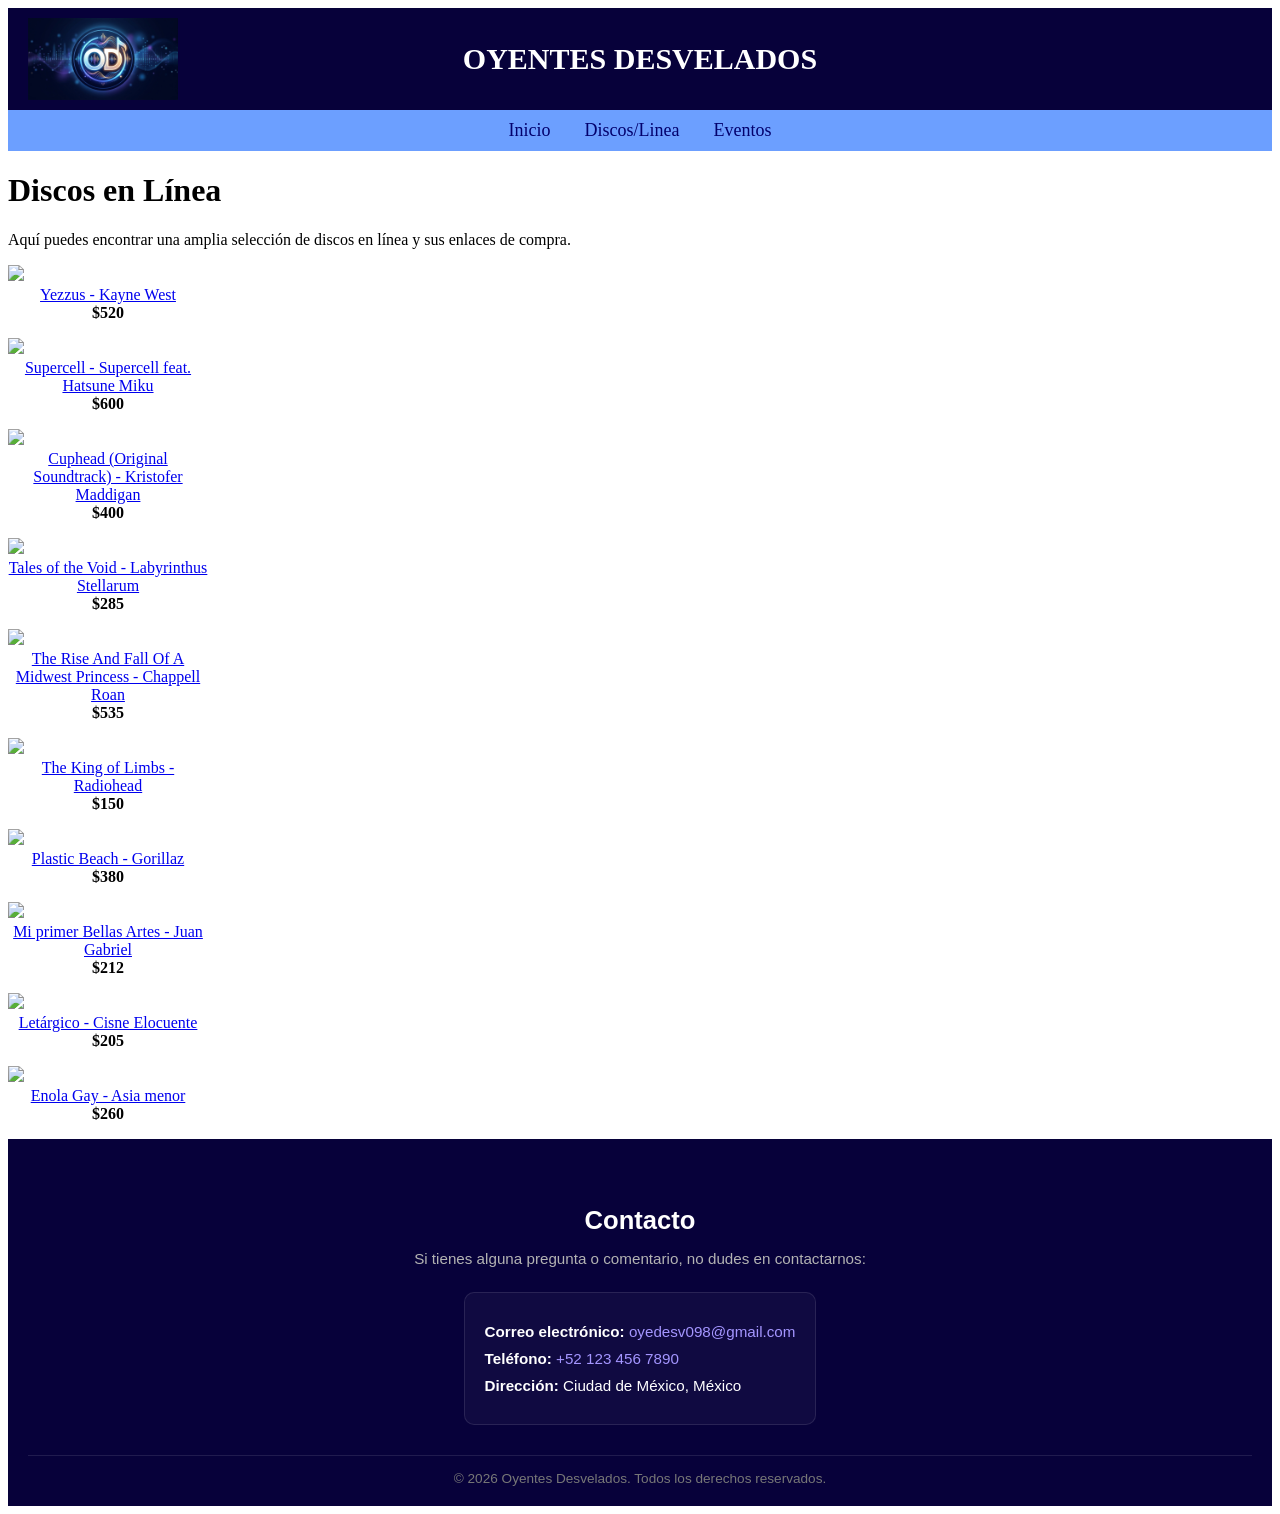
==== Paginas/disli.html @ 316e56ff "fix" ====
<!DOCTYPE html>
<html lang="es">

<head>
  <meta charset="UTF-8">
  <meta name="viewport" content="width=device-width, initial-scale=1.0">
  <link rel="stylesheet" href="../Estilos/style.css">
  <title>Discos en línea</title>
</head>

<body>

  <!--Enlace a la página principal-->
  <!-- Titulo de página -->
  <div class="contenedor-titulo">
    <img src="../Imagenes/icon.jpg" alt="Icono de Oyentes Desvelados">
    <h1>OYENTES DESVELADOS</h1>
  </div>

  <!-- Barra de navegación -->
  <nav class="menu-lateral">
    <aside>
      <a href="index.html">Inicio</a>
      <a href="disli.html">Discos/Linea</a>
      <a href="evento.html">Eventos</a>
    </aside>
  </nav>

  <h1>Discos en Línea</h1>
  <p>Aquí puedes encontrar una amplia selección de discos en línea y sus enlaces de compra.</p>

  <div style="text-align: center; max-width: 200px;">
    <img src="https://cdn-images.dzcdn.net/images/cover/5a56530f7906bd9786fa47bd0be421b3/0x1900-000000-80-0-0.jpg"
      width="200" style="display: block; margin-bottom: 0;">
    <p style="margin-top: 5px; margin-bottom: 0;"><a href="https://www.amazon.com.mx/Yeezus-Kanye-West/dp/B00CV5ZPA2"
        target="_blank">Yezzus - Kayne West</a></p>
    <p style="margin-top: 0; font-weight: bold;">$520</p>
  </div>

  <div style="text-align: center; max-width: 200px;">
    <img
      src="https://i.discogs.com/G--u-LoAGGBPikuW308rRPMQrdoRcuHtqHVjoMXlNCY/rs:fit/g:sm/q:40/h:300/w:300/czM6Ly9kaXNjb2dz/LWRhdGFiYXNlLWlt/YWdlcy9SLTg2MjMy/NzktMTQ2NTM1MDI1/Ny02NTM3LmpwZWc.jpeg"
      width="200" style="display: block; margin-bottom: 0;">
    <p style="margin-top: 5px; margin-bottom: 0;"><a
        href="https://www.amazon.com.mx/Supercell-Importado-supercell/dp/B001OFB6LC?source=ps-sl-shoppingads-lpcontext&psc=1&smid=A3EVJD5CMM0JM2"
        target="_blank">Supercell - Supercell feat. Hatsune Miku</a></p>
    <p style="margin-top: 0; font-weight: bold;">$600</p>
  </div>

  <div style="text-align: center; max-width: 200px;">
    <img
      src="https://shared.fastly.steamstatic.com/store_item_assets/steam/apps/704710/ss_5014d1e510a653d9e57e8655b6e34d180b2a87b9.1920x1080.jpg?t=1667316315"
      width="200" style="display: block; margin-bottom: 0;">
    <p style="margin-top: 5px; margin-bottom: 0;"><a href="https://www.ebay.com/shop/cuphead-cd?_nkw=cuphead+cd"
        target="_blank">Cuphead (Original Soundtrack) - Kristofer Maddigan</a></p>
    <p style="margin-top: 0; font-weight: bold;">$400</p>
  </div>

  <div style="text-align: center; max-width: 200px;">
    <img src="https://f4.bcbits.com/img/a1904392645_16.jpg" width="200" style="display: block; margin-bottom: 0;">
    <p style="margin-top: 5px; margin-bottom: 0;"><a href="https://www.ebay.com/itm/185994334716" target="_blank">Tales
        of the Void - Labyrinthus Stellarum</a></p>
    <p style="margin-top: 0; font-weight: bold;">$285</p>
  </div>

  <div style="text-align: center; max-width: 200px;">
    <img src="https://m.media-amazon.com/images/I/51+H2dZRi-L._UF1000,1000_QL80_.jpg" width="200"
      style="display: block; margin-bottom: 0;">
    <p style="margin-top: 5px; margin-bottom: 0;"><a
        href="https://www.amazon.com.mx/Rise-Fall-Midwest-Princess-CD/dp/B0DDRDSX6B/ref=asc_df_B0DDRDSX6B?mcid=4c2b8b1195df38cb9eb40a621768609d&hvadid=709898970169&hvpos=&hvnetw=g&hvrand=777840896106294347&hvpone=&hvptwo=&hvqmt=&hvdev=c&hvdvcmdl=&hvlocint=&hvlocphy=1031381&hvtargid=pla-2363840877584&psc=1&hvocijid=777840896106294347-B0DDRDSX6B-&hvexpln=0&language=es_MX"
        target="_blank">The Rise And Fall Of A Midwest Princess - Chappell Roan</a></p>
    <p style="margin-top: 0; font-weight: bold;">$535</p>
  </div>

  <div style="text-align: center; max-width: 200px;">
    <img src="https://m.media-amazon.com/images/I/A11PMkm7LhL._UF1000,1000_QL80_.jpg" width="200"
      style="display: block; margin-bottom: 0;">
    <p style="margin-top: 5px; margin-bottom: 0;"><a
        href="https://www.amazon.com.mx/King-Limbs-Importado-Radiohead/dp/B004NXYSI0" target="_blank">The King of Limbs
        - Radiohead</a></p>
    <p style="margin-top: 0; font-weight: bold;">$150</p>
  </div>

  <div style="text-align: center; max-width: 200px;">
    <img src="https://m.media-amazon.com/images/I/71ifXi4srKL.jpg" width="200"
      style="display: block; margin-bottom: 0;">
    <p style="margin-top: 5px; margin-bottom: 0;"><a
        href="https://www.amazon.com.mx/Plastic-Beach-CD-Gorillaz/dp/B0CJGVNNKH/ref=asc_df_B0CJGVNNKH?mcid=1e383c7d5c643215a087f2ed87cbee1b&hvadid=716641876034&hvpos=&hvnetw=g&hvrand=13747314901441273830&hvpone=&hvptwo=&hvqmt=&hvdev=c&hvdvcmdl=&hvlocint=&hvlocphy=1031381&hvtargid=pla-2274594197269&psc=1&hvocijid=13747314901441273830-B0CJGVNNKH-&hvexpln=0&language=es_MX"
        target="_blank">Plastic Beach - Gorillaz</a></p>
    <p style="margin-top: 0; font-weight: bold;">$380</p>
  </div>

  <div style="text-align: center; max-width: 200px;">
    <img src="https://i.scdn.co/image/ab67616d0000b27360e30a4114474352c89d7787" width="200"
      style="display: block; margin-bottom: 0;">
    <p style="margin-top: 5px; margin-bottom: 0;"><a
        href="https://www.distmusicaruidosamx.com/productos/juan-gabriel-en-el-palacio-de-bellas-artes-cd-doble-1el02/"
        target="_blank">Mi primer Bellas Artes - Juan Gabriel</a></p>
    <p style="margin-top: 0; font-weight: bold;">$212</p>
  </div>

  <div style="text-align: center; max-width: 200px;">
    <img src="https://f4.bcbits.com/img/a2796693022_5.jpg" width="200" style="display: block; margin-bottom: 0;">
    <p style="margin-top: 5px; margin-bottom: 0;"><a href="hola.html">Letárgico - Cisne Elocuente</a></p>
    <p style="margin-top: 0; font-weight: bold;">$205</p>
  </div>

  <div style="text-align: center; max-width: 200px;">
    <img src="https://encrypted-tbn0.gstatic.com/images?q=tbn:ANd9GcQcUzSX5gg0LtToKMgJuP7JQ6RC6mlsCfCMvdoEkYqsLw&s=10"
      width="200" style="display: block; margin-bottom: 0;">
    <p style="margin-top: 5px; margin-bottom: 0;"><a href="hola2.html">Enola Gay - Asia menor</a></p>
    <p style="margin-top: 0; font-weight: bold;">$260</p>
  </div>

  <!-- Pie de página -->
  <footer class="pie-pagina">
    <div class="contenido-footer">
      <h3>Contacto</h3>
      <p class="subtitulo">Si tienes alguna pregunta o comentario, no dudes en contactarnos:</p>

      <div class="datos-contacto">
        <p><strong>Correo electrónico:</strong> <a href="mailto:oyedesv098@gmail.com">oyedesv098@gmail.com</a>
        </p>
        <p><strong>Teléfono:</strong> <a href="tel:+521234567890">+52 123 456 7890</a></p>
        <p><strong>Dirección:</strong> Ciudad de México, México</p>
      </div>
    </div>

    <div class="copyright">
      <p>&copy; 2026 Oyentes Desvelados. Todos los derechos reservados.</p>
    </div>
  </footer>
</body>

</html
---- Estilos/style.css ----
/* Estilos para el contenedor */
.contenedor-titulo {
  display: grid;
  grid-template-columns: 1fr auto 1fr; /* 3 columnas: izquierda, centro y derecha */
  align-items: center;                 /* Centra verticalmente ambos elementos */
  background-color: #07013a;
  padding: 10px 20px;
}

/* Estilos para la imagen */
.contenedor-titulo img {
  width: 150px;
  height: auto;
  grid-column: 1;                      /* Fuerza a la imagen a ir al extremo izquierdo */
  justify-self: start;                 /* Se pega completamente al borde izquierdo */
}

/* Estilos para el Título */
.contenedor-titulo h1 {
  grid-column: 2;                      /* Fuerza al texto a ir al centro exacto */
  margin: 0;
  color: #ffffff;
  font-size: 30px;                     /* Tamaño de fuente más grande */
  text-align: center;                  /* Centra el texto horizontalmente */
}

/* Estilos para la barra de navegación */

.menu-lateral {
  display: flex;                         /* Usamos flexbox para alinear los elementos */
  justify-content: center;               /* Centra los enlaces horizontalmente */
  background-color: #6c9fff;
  padding: 10px 0;                       /* Espaciado vertical */
}

.menu-lateral a {
  color: #03016d;
  text-decoration: none;
  margin: 0 15px;
  font-size: 18px;
}

.menu-lateral a:hover {
  text-decoration: underline;
  color: #fdfcfc;                       /* Cambia el color al pasar el mouse */
}

/* Estilos para el contenido principal */
.contenido-pagina h2{
  padding: 1px;
  color: #000000;
  text-align: center;
  font-size: 40px;
  line-height: 1.6;
}

/* Contenedor principal que ordena las tarjetas */
article.contenedor-musica {
  display: grid;
  grid-template-columns: repeat(auto-fit, minmax(220px, 1fr)); /* Crea la cuadrícula automática */
  gap: 20px;                                                  /* Separa las tarjetas entre sí */
  padding: 20px;
}

/* Estilo para cada tarjeta (<section>) */
.tarjeta-musica {
  background-color: #000a46;         /* Fondo oscuro para la tarjeta */
  border: 1px solid #b0e6ff;         /* Borde disimulado */
  border-radius: 10px;               /* Esquinas redondeadas */
  padding: 20px;
  display: flex;
  flex-direction: column;            /* Acomoda título, texto y botón hacia abajo */
  justify-content: space-between;    /* Alinea el botón al fondo del cuadrito */
  box-shadow: 0 4px 8px rgba(0,0,0,0.3);
}

/* Títulos h3 dentro de las tarjetas */
.tarjeta-musica h3 {
  margin-top: 0;
  margin-bottom: 10px;
  text-align: center;
}

/* Enlaces de los títulos */
.tarjeta-musica h3 a {
  color: #ffffff;
  text-decoration: none;
  font-size: 1.2rem;
}

/* Texto descriptivo */
.tarjeta-musica p {
  color: #ffffff;
  font-size: 0.95rem;
  margin-bottom: 20px;
}

/* Botón "Conocer más" */
.boton-mas {
  display: inline-block;
  background-color: #ffffff;        /* Fondo del botón */
  color: #000000;
  text-decoration: none;
  padding: 8px 14px;
  border-radius: 5px;
  font-size: 0.85rem;
  text-align: center;
  width: fit-content;               /* El tamaño se ajusta al texto */
  transition: background-color 0.2s ease;
}

.boton-mas:hover {
  background-color: #1f1480;        /* Cambio de color al pasar el cursor */
}

/* Estilos generales del Footer */
.pie-pagina {
  background-color: #07013a;        /* Tono azul oscuro nocturno */
  color: #ffffff;
  padding: 40px 20px 20px 20px;
  border-top: 2px solid  #07013a;    /* Línea sutil superior para separarlo */
  font-family: Arial, sans-serif;
}

/* Contenido centrado */
.contenido-footer {
  max-width: 800px;
  margin: 0 auto;
  text-align: center;
}

.contenido-footer h3 {
  font-size: 1.6rem;
  margin-bottom: 10px;
  color: #ffffff;
}

.contenido-footer .subtitulo {
  color: #b3b3b3;
  font-size: 0.95rem;
  margin-bottom: 25px;
}

/* Bloque con los datos de contacto en una cajita elegante */
.datos-contacto {
  background-color: rgba(255, 255, 255, 0.04);
  border: 1px solid rgba(255, 255, 255, 0.1);
  border-radius: 10px;
  padding: 20px;
  display: inline-block;
  text-align: left;
  margin-bottom: 30px;
}

.datos-contacto p {
  margin: 10px 0;
  font-size: 0.95rem;
  font-style: normal;              /* Quita la cursiva fea del address */
}

/* Enlaces del correo y teléfono */
.datos-contacto a {
  color: #a496ff;                  /* Tono morado claro para resaltar */
  text-decoration: none;
  transition: color 0.2s ease;
}

.datos-contacto a:hover {
  color: #ffffff;
  text-decoration: underline;
}

/* Sección final del Copyright */
.copyright {
  border-top: 1px solid rgba(255, 255, 255, 0.1);
  padding-top: 15px;
  text-align: center;
}

.copyright p {
  color: #777777;
  font-size: 0.85rem;
  margin: 0;
}
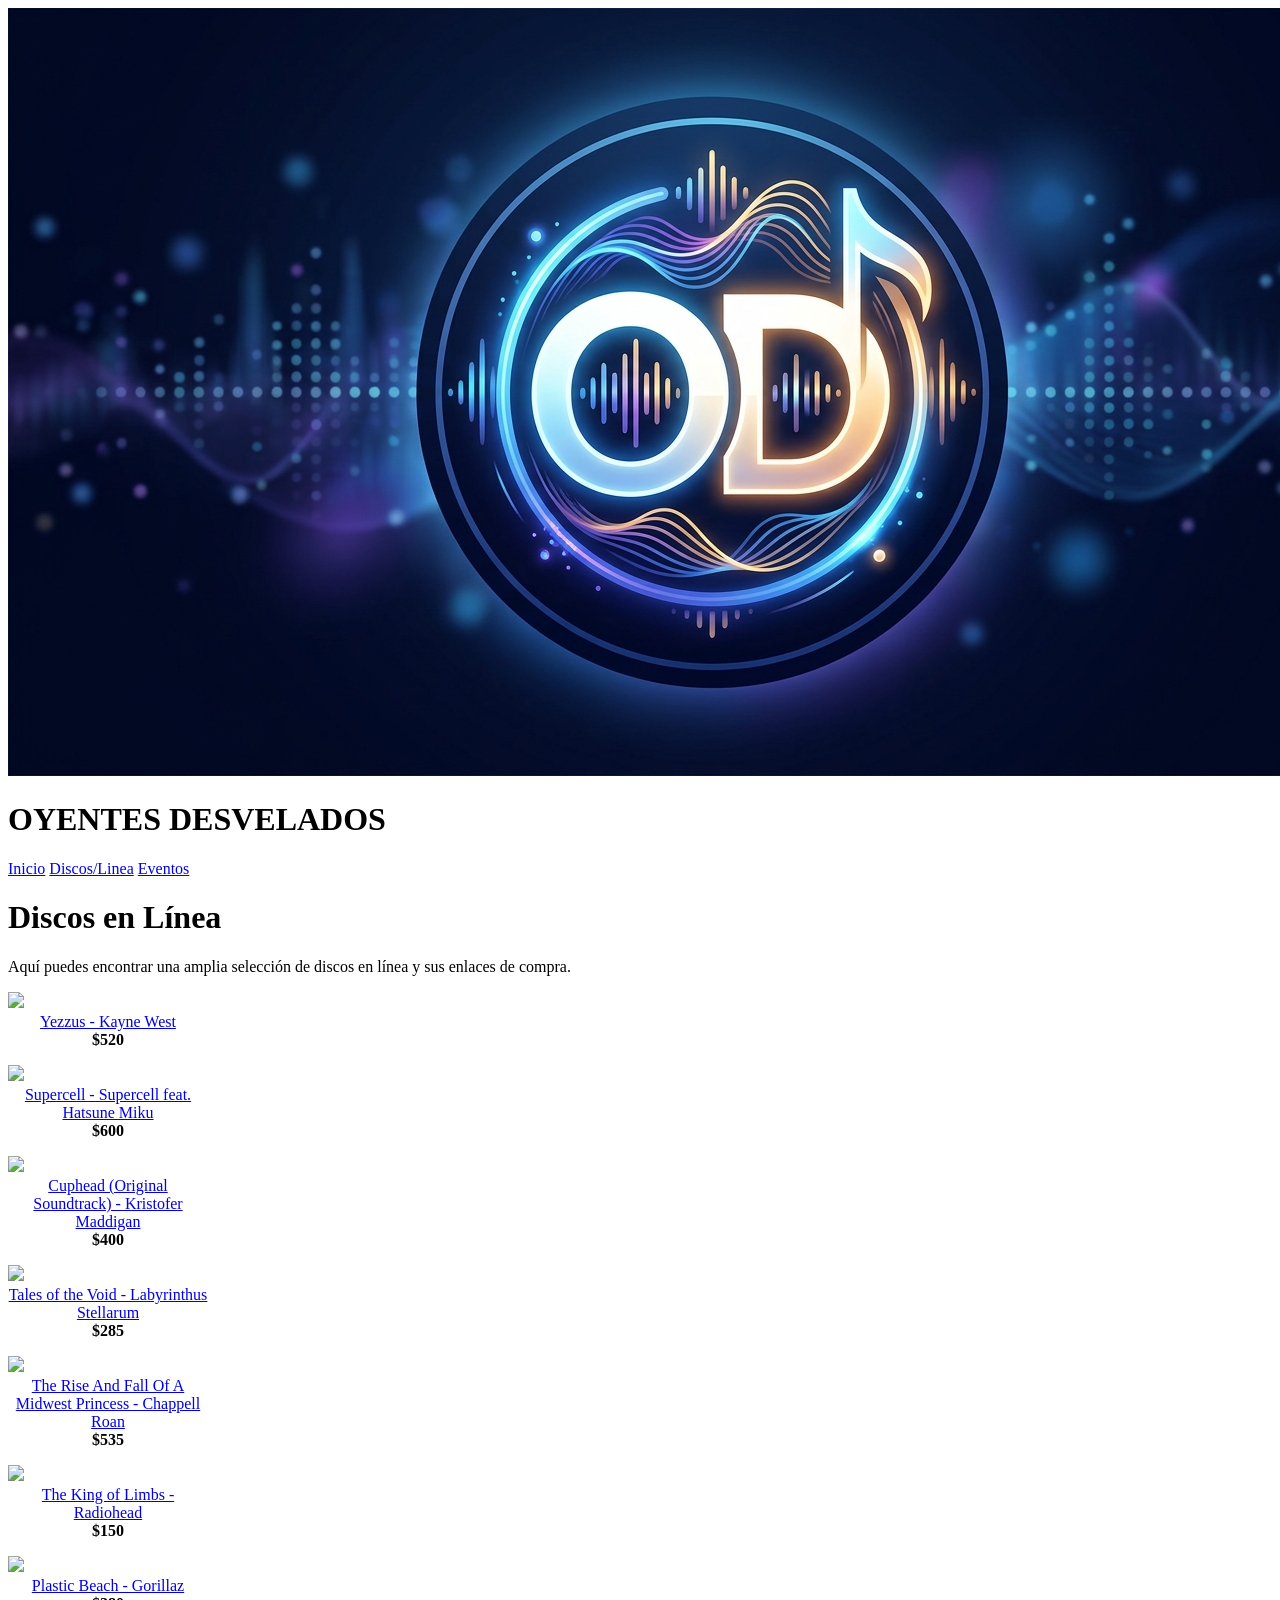
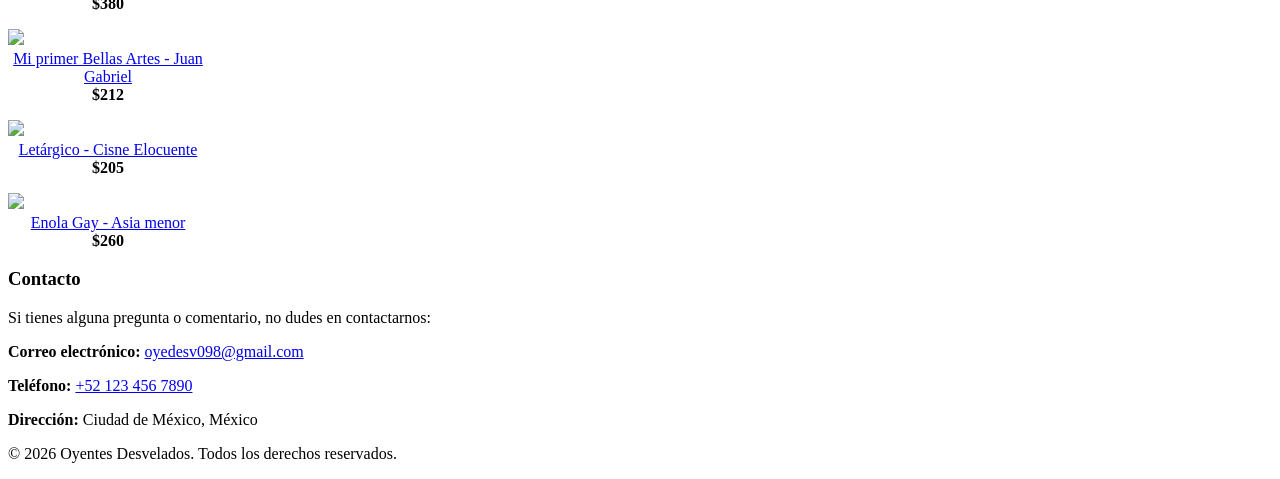
==== commit c16f287e: "fix: css" ====
--- a/Paginas/disli.html
+++ b/Paginas/disli.html
@@ -4,7 +4,7 @@
 <head>
   <meta charset="UTF-8">
   <meta name="viewport" content="width=device-width, initial-scale=1.0">
-  <link rel="stylesheet" href="../Estilos/style.css">
+  <link rel="stylesheet" href="Estilos/style.css">
   <title>Discos en línea</title>
 </head>
 
